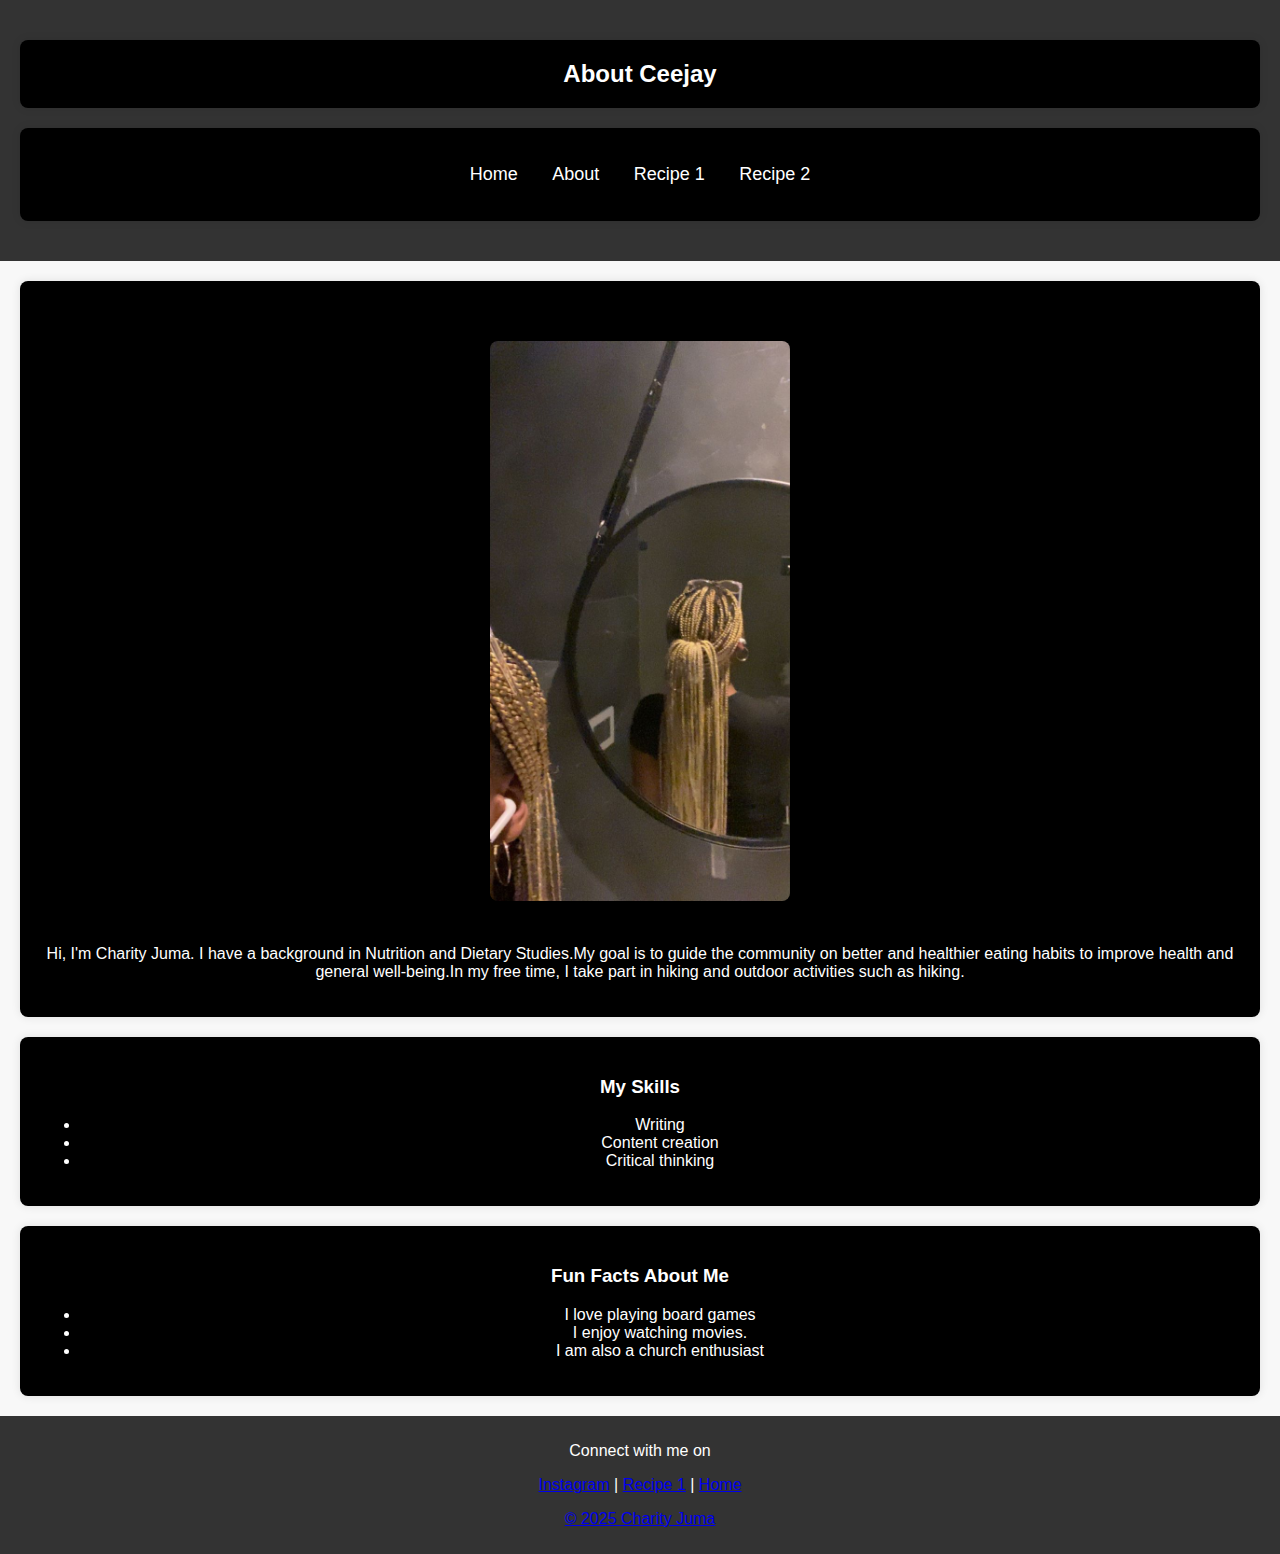
==== About.html @ 8fa716af "added my files to my website" ====
<!DOCTYPE html>
<html lang="en">
<head>
  <meta charset="UTF-8">
  <meta name="viewport" content="width=device-width, initial-scale=1.0">
  <title>About page</title>
  <link rel="stylesheet" href="styles.css">
</head>
<body>
  <header>
    <section>
    <h1>About Ceejay</h1>
    </section>
    <section>
    <nav>
      <ul>
        <li><a href="index.html">Home</a></li>
        <li><a href="about.html">About</a></li>
        <li><a href="recipe 1.html">Recipe 1</a></li>
        <li><a href="recipe 2.html">Recipe 2</a></li>
      </ul>
    </nav>
    </section>
  </header>
<body>
  <section>
    <section>
      <img src="images/About.jpg" height="250"width="300"></IMG> 
    </section> 
    <p>Hi, I'm Charity Juma. I have a background in Nutrition and Dietary Studies.My goal is to guide the community on better and healthier eating habits to improve health and general well-being.In my free time, I take part in hiking and outdoor activities such as hiking. </p>
    </section>
  <section>
    <h3>My Skills</h3>
    <ul>
      <li>Writing</li>
      <li>Content creation</li>
      <li>Critical thinking</li>
    </ul>
  </section>
  <section>
    <h3>Fun Facts About Me</h3>
    <ul>
      <li>I love playing board games</li>
      <li>I enjoy watching movies.</li>
      <li>I am also a church enthusiast</li>
    </ul>
  </section>
  <footer>
    <p>Connect with me on <a href="https://www.instagram.com/_ginger_ly_"><p><a href="index.html">Instagram</a> | <a href="Recipe 1.html">Recipe 1</a> | <a href="index.html">Home</p>
    <p>&copy; 2025 Charity Juma</p>
  </footer>
<body>
</html>
---- styles.css ----
/* General Styles */
body {
    font-family: Arial, sans-serif;
    margin: 0;
    padding: 0;
    text-align: center;
    background-color: #f8f8f8;
    color: white;
}

/* Header */
header {
    background-color: #333;
    color: white;
    padding: 20px 0;
}

header h1 {
    margin: 0;
    font-size: 24px;
}

nav ul {
    list-style: none;
    padding: 0;
}

nav ul li {
    display: inline;
    margin: 0 15px;
}

nav ul li a {
    text-decoration: none;
    color: white;
    font-size: 18px;
}

/* Sections */
section {
    margin: 20px;
    padding: 20px;
    background: black;
    border-radius: 8px;
    box-shadow: 0 0 10px rgba(0, 0, 0, 0.1);
}

/* Images */
img {
    max-width: 100%;
    height: auto;
    border-radius: 8px;
}

/* Button */
button {
    background-color: #007BFF;
    color: white;
    border: none;
    padding: 10px 20px;
    font-size: 16px;
    cursor: pointer;
    border-radius: 5px;
}

button:hover {
    background-color: #0056b3;
}

/* Footer */
footer {
    background-color: #333;
    color: white;
    padding: 10px 0;
    position: relative;
    bottom: 0;
    width: 100%;
}
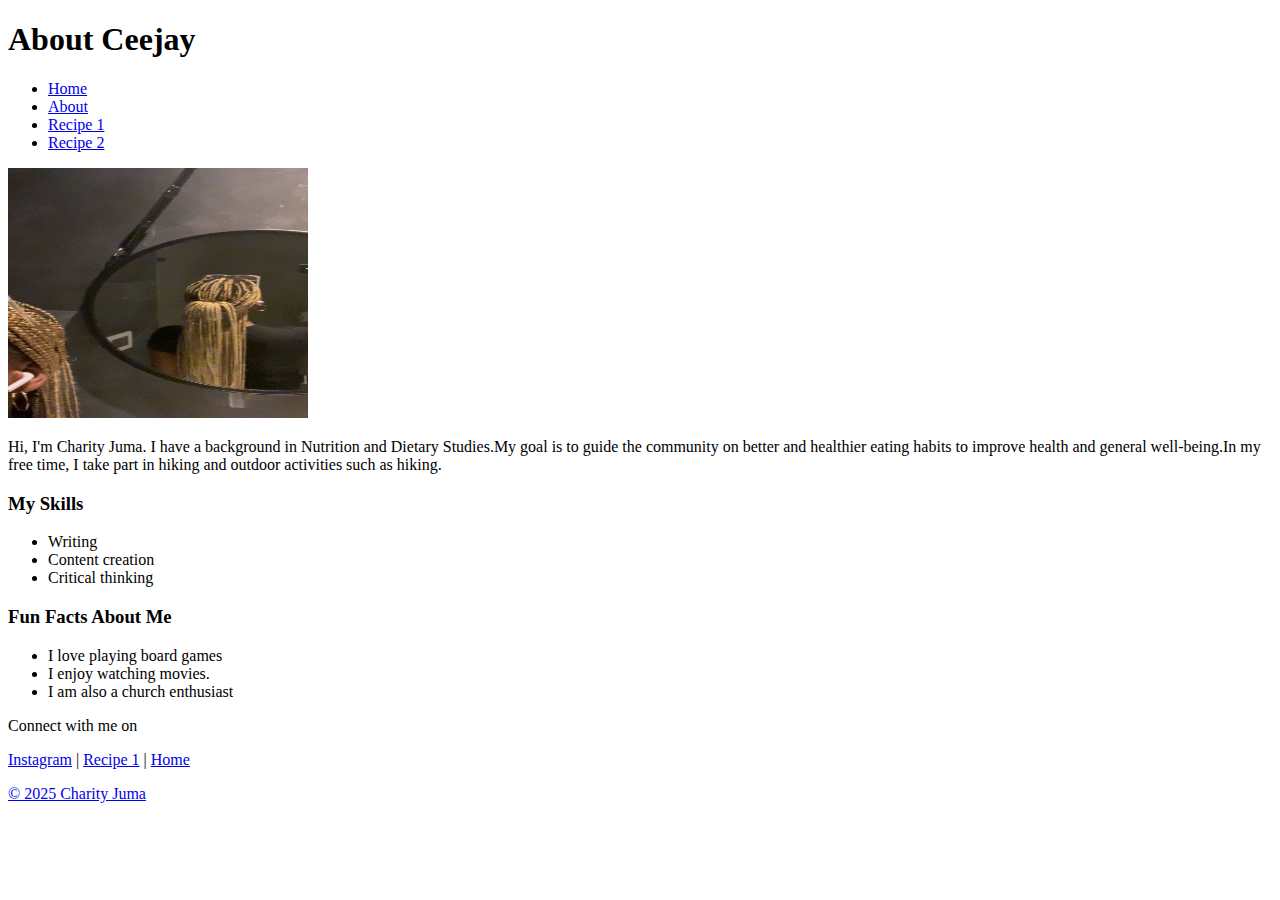
==== commit 03519d9b: "Update About.html" ====
--- a/About.html
+++ b/About.html
@@ -4,7 +4,7 @@
   <meta charset="UTF-8">
   <meta name="viewport" content="width=device-width, initial-scale=1.0">
   <title>About page</title>
-  <link rel="stylesheet" href="styles.css">
+  <link rel="stylesheet" href="style.css">
 </head>
 <body>
   <header>
@@ -15,9 +15,9 @@
     <nav>
       <ul>
         <li><a href="index.html">Home</a></li>
-        <li><a href="about.html">About</a></li>
-        <li><a href="recipe 1.html">Recipe 1</a></li>
-        <li><a href="recipe 2.html">Recipe 2</a></li>
+        <li><a href="About.html">About</a></li>
+        <li><a href="Recipe 1.html">Recipe 1</a></li>
+        <li><a href="Recipe 2.html">Recipe 2</a></li>
       </ul>
     </nav>
     </section>
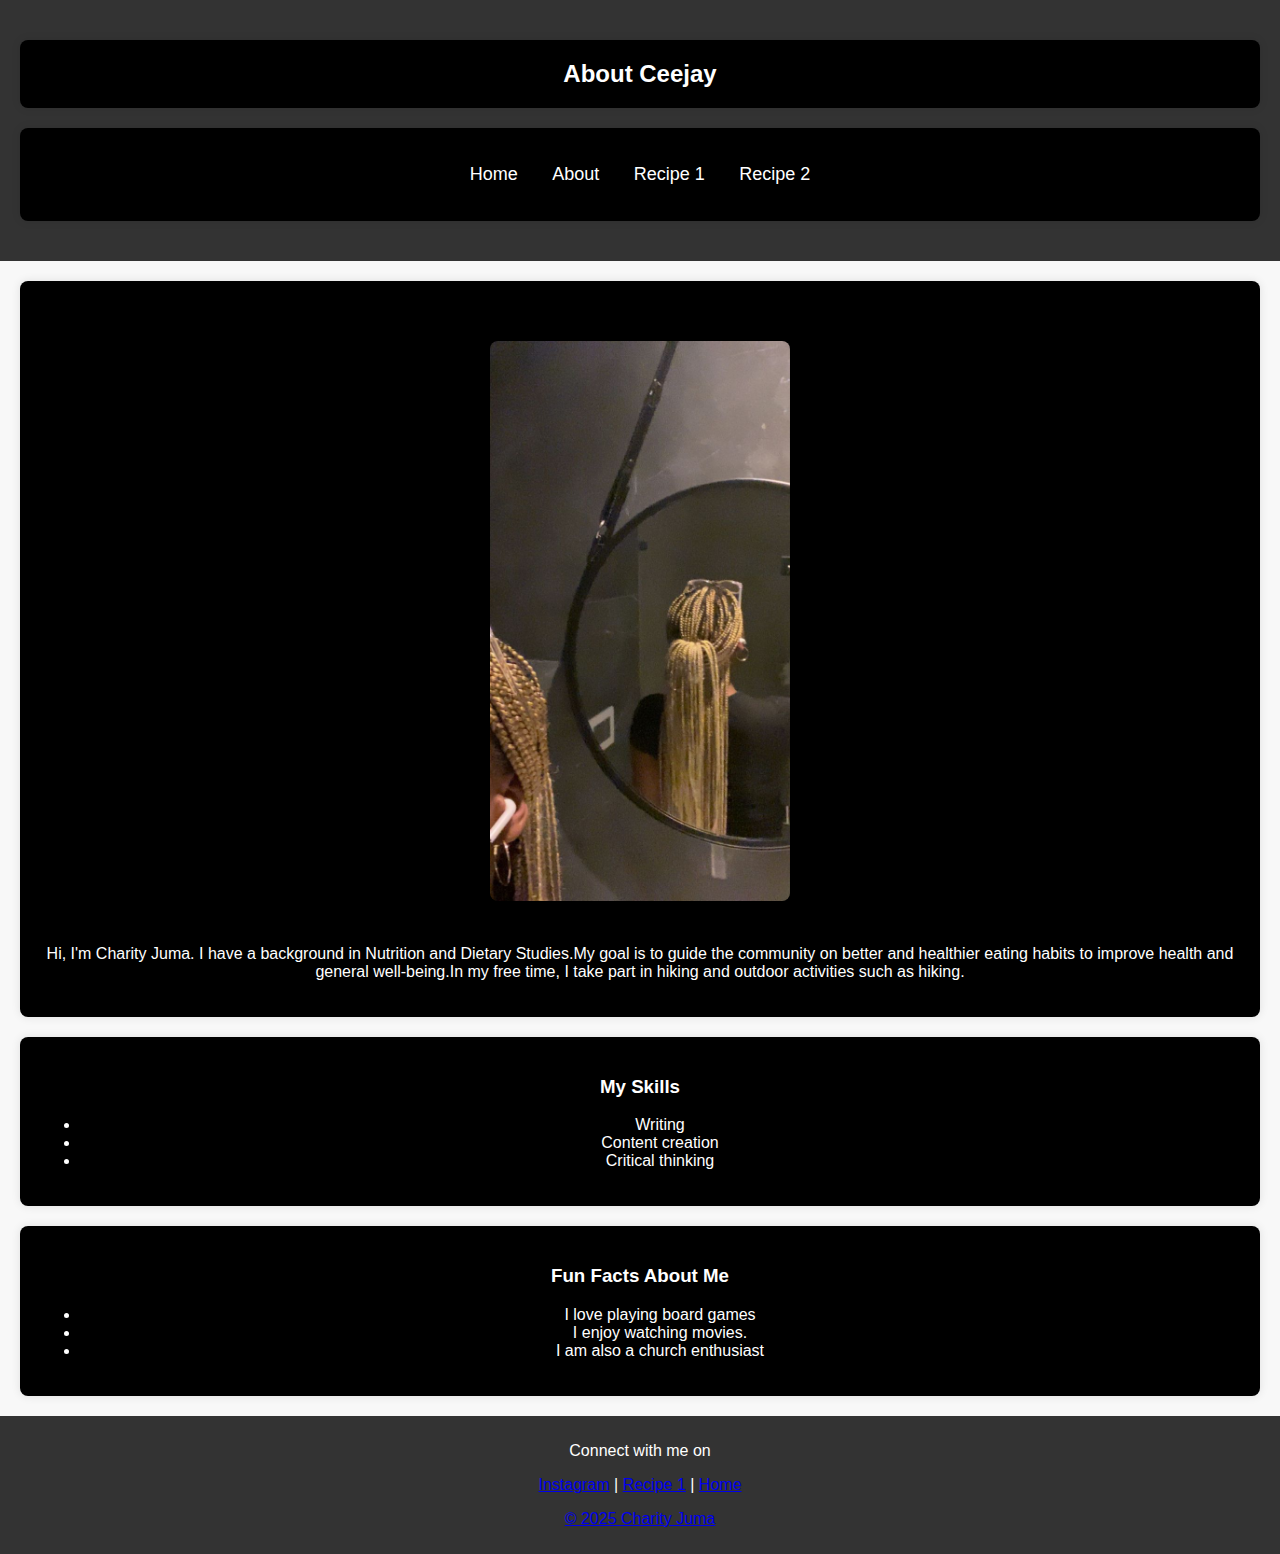
==== commit 98e082a3: "Update About.html" ====
--- a/About.html
+++ b/About.html
@@ -4,7 +4,7 @@
   <meta charset="UTF-8">
   <meta name="viewport" content="width=device-width, initial-scale=1.0">
   <title>About page</title>
-  <link rel="stylesheet" href="style.css">
+  <link rel="stylesheet" href="styles.css">
 </head>
 <body>
   <header>
--- a/styles.css
+++ b/styles.css
@@ -0,0 +1,78 @@
+/* General Styles */
+body {
+    font-family: Arial, sans-serif;
+    margin: 0;
+    padding: 0;
+    text-align: center;
+    background-color: #f8f8f8;
+    color: white;
+}
+
+/* Header */
+header {
+    background-color: #333;
+    color: white;
+    padding: 20px 0;
+}
+
+header h1 {
+    margin: 0;
+    font-size: 24px;
+}
+
+nav ul {
+    list-style: none;
+    padding: 0;
+}
+
+nav ul li {
+    display: inline;
+    margin: 0 15px;
+}
+
+nav ul li a {
+    text-decoration: none;
+    color: white;
+    font-size: 18px;
+}
+
+/* Sections */
+section {
+    margin: 20px;
+    padding: 20px;
+    background: black;
+    border-radius: 8px;
+    box-shadow: 0 0 10px rgba(0, 0, 0, 0.1);
+}
+
+/* Images */
+img {
+    max-width: 100%;
+    height: auto;
+    border-radius: 8px;
+}
+
+/* Button */
+button {
+    background-color: #007BFF;
+    color: white;
+    border: none;
+    padding: 10px 20px;
+    font-size: 16px;
+    cursor: pointer;
+    border-radius: 5px;
+}
+
+button:hover {
+    background-color: #0056b3;
+}
+
+/* Footer */
+footer {
+    background-color: #333;
+    color: white;
+    padding: 10px 0;
+    position: relative;
+    bottom: 0;
+    width: 100%;
+}
